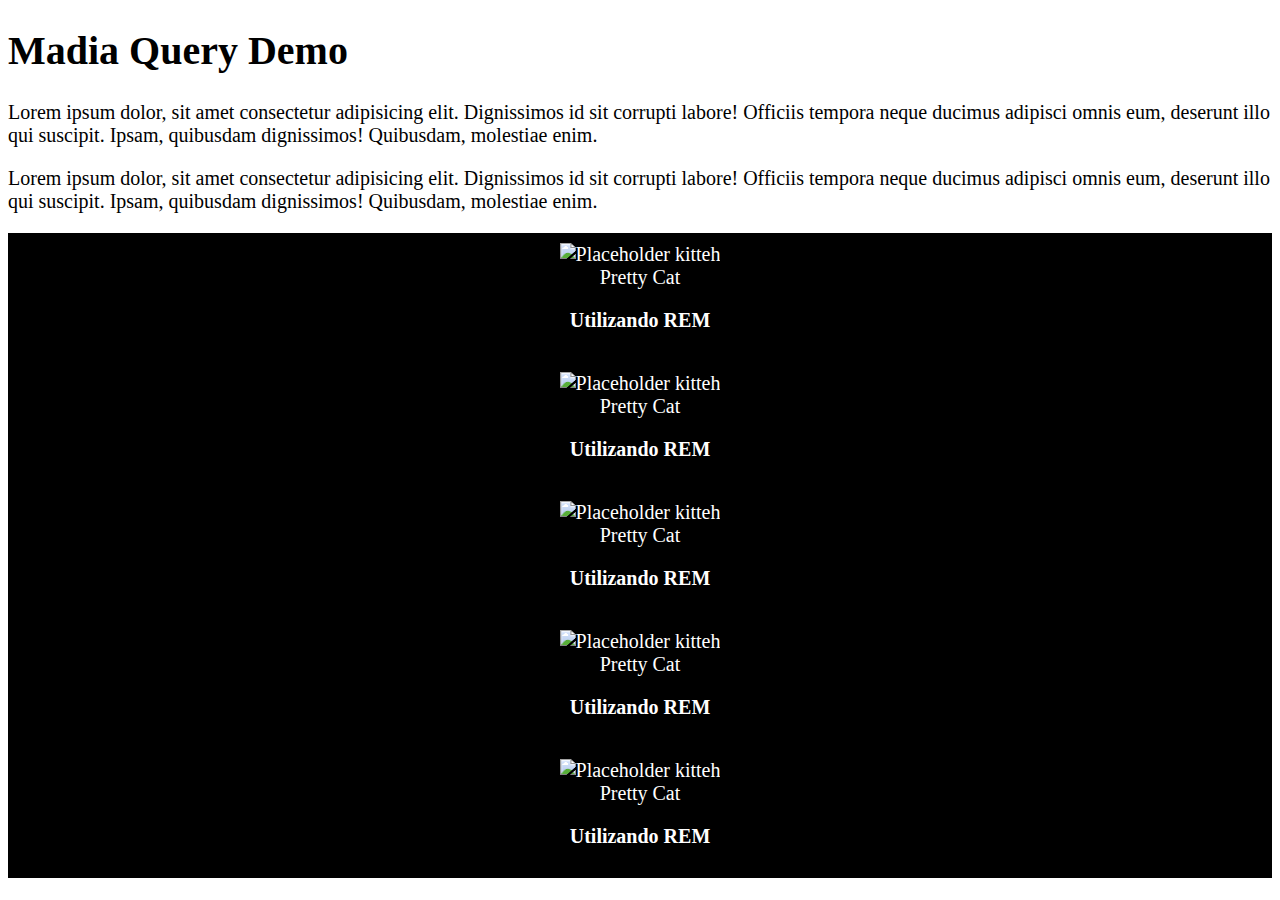
==== 05_css_responsive/index.html @ dc9fcddd "Se guardan cambios clase Jueves 16-06-2022" ====
<!DOCTYPE html>
<html lang="en">
<head>
    <meta charset="UTF-8">
    <meta http-equiv="X-UA-Compatible" content="IE=edge">
    <meta name="viewport" content="width=device-width, initial-scale=1.0">
    <title>CSS Responsive</title>
    <style>
        html{
            font-size: 20px;
        }
        figure{
            background-color: black;
            color: white;
            padding: 10px;
            margin: 0px;
            text-align: center;        
        }
        p{
                font-size: 20px;
        }
        span{
            font-size: 0.75em;
        }
        h3{
            font-size: 1rem;
        }
        @media screen and(min-width: 794px) {
            body{
                background-color: blue;
                margin: 25px;
            }
            figure{
                float: left;
                width: 45%;
                margin:4%;
            }
            
        }

        @media screen and(min-width:1020px) {
            body{
                background-color: brown;
                margin: 25px;
            }
            figure{
                width: 30%;
                margin: 2.5%;
            }            
        }
    </style>
</head>
<body>
    <h1>Madia Query Demo</h1>
    <p>Lorem ipsum dolor, sit amet consectetur adipisicing elit. Dignissimos id sit corrupti labore! Officiis tempora neque ducimus adipisci omnis eum, deserunt illo qui suscipit. Ipsam, quibusdam dignissimos! Quibusdam, molestiae enim.</p>
    <p>Lorem ipsum dolor, sit amet consectetur adipisicing elit. Dignissimos id sit corrupti labore! Officiis tempora neque
        ducimus adipisci omnis eum, deserunt illo qui suscipit. Ipsam, quibusdam dignissimos! Quibusdam, molestiae enim.</p>

    <figure>
        <img src="http://placekitten.com/452/450?image=12" alt="Placeholder kitteh">
        <figcaption>Pretty Cat</figcaption>
        <h3>Utilizando REM</h3>
    </figure>

    <figure>
        <img src="http://placekitten.com/452/450?image=12" alt="Placeholder kitteh">
        <figcaption>Pretty Cat</figcaption>
        <h3>Utilizando REM</h3>
    </figure>

    <figure>
        <img src="http://placekitten.com/452/450?image=12" alt="Placeholder kitteh">
        <figcaption>Pretty Cat</figcaption>
        <h3>Utilizando REM</h3>
    </figure>

    <figure>
        <img src="http://placekitten.com/452/450?image=12" alt="Placeholder kitteh">
        <figcaption>Pretty Cat</figcaption>
        <h3>Utilizando REM</h3>
    </figure>

    <figure>
        <img src="http://placekitten.com/452/450?image=12" alt="Placeholder kitteh">
        <figcaption>Pretty Cat</figcaption>
        <h3>Utilizando REM</h3>
    </figure>

</body>
</html>
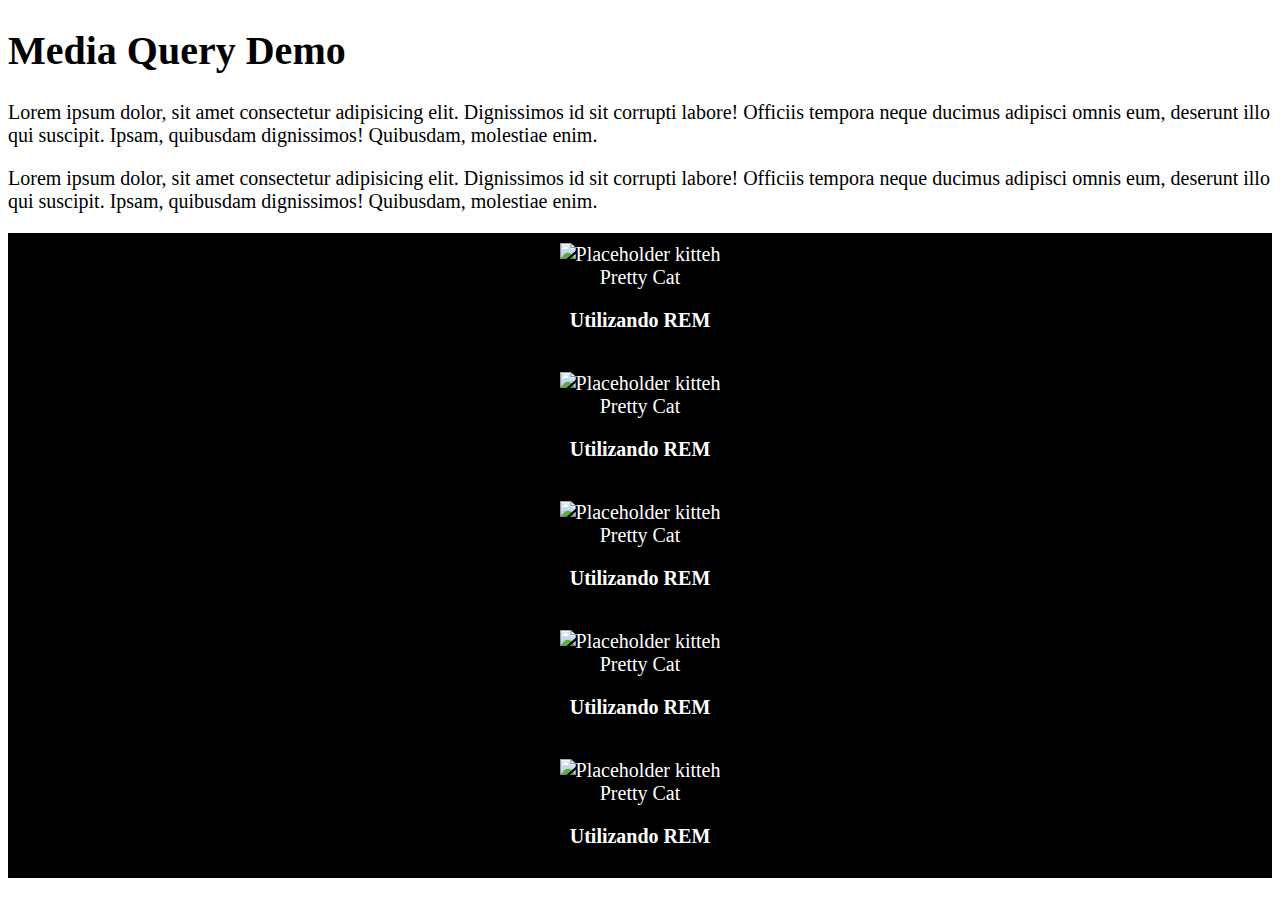
==== commit 417a30ba: "Se agrego placeholder para describir el tipo de campo que se debe ingresar" ====
--- a/05_css_responsive/index.html
+++ b/05_css_responsive/index.html
@@ -51,7 +51,7 @@
     </style>
 </head>
 <body>
-    <h1>Madia Query Demo</h1>
+    <h1>Media Query Demo</h1>
     <p>Lorem ipsum dolor, sit amet consectetur adipisicing elit. Dignissimos id sit corrupti labore! Officiis tempora neque ducimus adipisci omnis eum, deserunt illo qui suscipit. Ipsam, quibusdam dignissimos! Quibusdam, molestiae enim.</p>
     <p>Lorem ipsum dolor, sit amet consectetur adipisicing elit. Dignissimos id sit corrupti labore! Officiis tempora neque
         ducimus adipisci omnis eum, deserunt illo qui suscipit. Ipsam, quibusdam dignissimos! Quibusdam, molestiae enim.</p>
